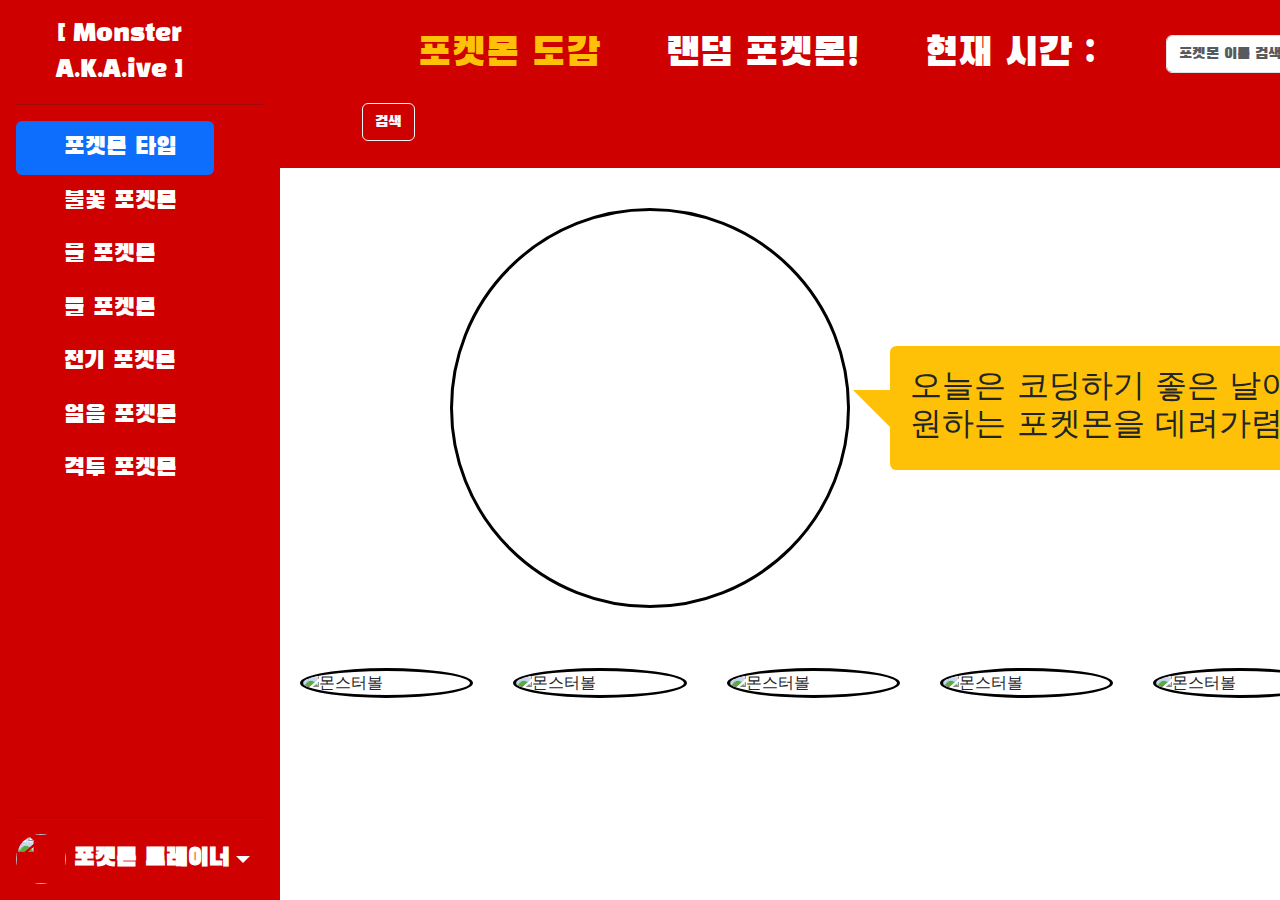
==== index.html @ b484dfa3 "멤버 소개를 모달창화 해보는 중" ====
<!DOCTYPE html>
<html lang="ko">

<head>
    <meta charset="UTF-8">
    <meta name="viewport" content="width=device-width, initial-scale=1.0">
    <title>Monster A.K.A.ive</title>
    <!-- J쿼리 import -->
    <script src="https://ajax.googleapis.com/ajax/libs/jquery/3.5.1/jquery.min.js"></script>
    <!-- 부트스트랩 import -->
    <link href="https://cdn.jsdelivr.net/npm/bootstrap@5.3.3/dist/css/bootstrap.min.css" rel="stylesheet"
        integrity="sha384-QWTKZyjpPEjISv5WaRU9OFeRpok6YctnYmDr5pNlyT2bRjXh0JMhjY6hW+ALEwIH" crossorigin="anonymous">
    <!-- css파일 링크 -->
    <link rel="stylesheet" href="./styles.css">

    <script type="module">
        // firebase 기본 세팅하기
        import { initializeApp } from "https://www.gstatic.com/firebasejs/9.22.0/firebase-app.js";
        import { getFirestore } from "https://www.gstatic.com/firebasejs/9.22.0/firebase-firestore.js";
        import {
            collection,
            addDoc,
        } from "https://www.gstatic.com/firebasejs/9.22.0/firebase-firestore.js";
        import { getDocs } from "https://www.gstatic.com/firebasejs/9.22.0/firebase-firestore.js";
        // Firebase 구성 정보 설정
        const firebaseConfig = {
            apiKey: "AIzaSyAViTElQQD1d5t7CCv8_uglHT77suL2jF0",
            authDomain: "sparta-4253b.firebaseapp.com",
            projectId: "sparta-4253b",
            storageBucket: "sparta-4253b.appspot.com",
            messagingSenderId: "971445982056",
            appId: "1:971445982056:web:1a3a86105c2eb1f09ffcdd",
            measurementId: "G-MBVJTVH8LL",
        };
        // Firebase 인스턴스 초기화
        const app = initializeApp(firebaseConfig);
        const db = getFirestore(app);

        $('.memberImage1').on('click', function () {
            $('.memberModal').css({ 'display': 'block', 'transition': 'all 0.3s' })
        });

    </script>
</head>

<body>
    <main>
        <div class="layout">
            <!-- 사이드바 -->
            <div id="sideBar" class="d-flex flex-column flex-shrink-0 p-3 text-bg-red" style="width: 280px;">
                <a href="/" class="d-flex align-items-center mb-3 mb-md-0 me-md-auto text-white text-decoration-none">
                    <svg class="bi pe-none me-2" width="40" height="32">
                        <use xlink:href="#bootstrap"></use>
                    </svg>
                    <span class="fs-4">[ Monster A.K.A.ive ]</span>
                </a>
                <hr>
                <ul class="nav nav-pills flex-column mb-auto">
                    <li class="nav-item">
                        <a href="#" class="nav-link active" aria-current="page">
                            <svg class="bi pe-none me-2" width="16" height="16">
                                <use xlink:href="#home"></use>
                            </svg>
                            포켓몬 타입
                        </a>
                    </li>
                    <li>
                        <a href="#" class="nav-link text-white">
                            <svg class="bi pe-none me-2" width="16" height="16">
                                <use xlink:href="#speedometer2"></use>
                            </svg>
                            불꽃 포켓몬
                        </a>
                    </li>
                    <li>
                        <a href="#" class="nav-link text-white">
                            <svg class="bi pe-none me-2" width="16" height="16">
                                <use xlink:href="#speedometer2"></use>
                            </svg>
                            물 포켓몬
                        </a>
                    </li>
                    <li>
                        <a href="#" class="nav-link text-white">
                            <svg class="bi pe-none me-2" width="16" height="16">
                                <use xlink:href="#table"></use>
                            </svg>
                            풀 포켓몬
                        </a>
                    </li>
                    <li>
                        <a href="#" class="nav-link text-white">
                            <svg class="bi pe-none me-2" width="16" height="16">
                                <use xlink:href="#table"></use>
                            </svg>
                            전기 포켓몬
                        </a>
                    </li>
                    <li>
                        <a href="#" class="nav-link text-white">
                            <svg class="bi pe-none me-2" width="16" height="16">
                                <use xlink:href="#table"></use>
                            </svg>
                            얼음 포켓몬
                        </a>
                    </li>
                    <li>
                        <a href="#" class="nav-link text-white">
                            <svg class="bi pe-none me-2" width="16" height="16">
                                <use xlink:href="#table"></use>
                            </svg>
                            격투 포켓몬
                        </a>
                    </li>
                </ul>
                <hr>
                <div class="dropdown">
                    <a href="#" class="d-flex align-items-center text-white text-decoration-none dropdown-toggle"
                        data-bs-toggle="dropdown" aria-expanded="false">
                        <img src="images\한지우.jpg" alt="" width="50" height="50" class="rounded-circle me-2">
                        <strong>포켓몬 트레이너</strong>
                    </a>
                    <ul class="dropdown-menu dropdown-menu-white text-small shadow">
                        <li><a class="dropdown-item" href="#">New project...</a></li>
                        <li><a class="dropdown-item" href="#">Settings</a></li>
                        <li><a class="dropdown-item" href="#">Profile</a></li>
                        <li>
                            <hr class="dropdown-divider">
                        </li>
                        <li><a class="dropdown-item" href="#">Sign out</a></li>
                    </ul>
                </div>
            </div>

            <div class="rightSection">
                <!-- 게임 상단 바 -->
                <header class="p-3 text-bg-red">
                    <div class="container">
                        <div
                            class="d-flex flex-wrap align-items-center justify-content-center justify-content-lg-start">
                            <a href="/" class="d-flex align-items-center mb-2 mb-lg-0 text-white text-decoration-none">
                                <svg class="bi me-2" width="40" height="32" role="img" aria-label="Bootstrap">
                                    <use xlink:href="#bootstrap"></use>
                                </svg>
                            </a>

                            <ul class="nav col-12 col-lg-auto me-lg-auto mb-2 justify-content-center mb-md-0">
                                <li><a id="header-title" href="#" class="nav-link px-2 text-warning">포켓몬 도감</a></li>
                                <li><a href="#" class="nav-link px-2 text-white">랜덤 포켓몬!</a></li>
                                <li>
                                    <a href="#" class="nav-link px-2 text-white">현재 시간 : <span id="time"></span></a>
                                </li>
                            </ul>

                            <form class="col-12 col-lg-auto mb-3 mb-lg-0 me-lg-3" role="search">
                                <input type="search" class="form-control form-control-dark text-bg-white"
                                    placeholder="포켓몬 이름 검색..." aria-label="Search" />
                            </form>

                            <div class="text-end">
                                <button type="button" class="btn btn-outline-light me-2">
                                    검색
                                </button>
                            </div>
                        </div>
                    </div>
                </header>

                <div id="main">
                    <!-- 오박사님 이미지와 말풍선 -->
                    <div class="drOh">
                        <img src="images\오박사.jpg" alt="오박사님" class="drOhImage">
                        <div class="speech-bubble">
                            <h2>오늘은 코딩하기 좋은 날이구나!<br>원하는 포켓몬을 데려가렴.</h2>
                        </div>
                    </div>


                    <div class="profile">
                        <!-- 멤버 사진(포켓몬 사진) -->
                        <img src="images/Pokeball-PNG-Photos-279x279.png" alt="몬스터볼" class="memberImage1">
                        <img src="images/Pokeball-PNG-Photos-279x279.png" alt="몬스터볼" class="memberImage2">
                        <img src="images/Pokeball-PNG-Photos-279x279.png" alt="몬스터볼" class="memberImage3">
                        <img src="images/Pokeball-PNG-Photos-279x279.png" alt="몬스터볼" class="memberImage4">
                        <img src="images/Pokeball-PNG-Photos-279x279.png" alt="몬스터볼" class="memberImage5">
                        <img src="images/Pokeball-PNG-Photos-279x279.png" alt="몬스터볼" class="memberImage6">
                    </div>
                </div>
            </div>
        </div>

        <!-- 소개 화면 모달 창 -->
        <div class="memberModal">
            <div class="memberIntro">
                <img src="images/벼리짱.png" class="member1Pocketmon">
                <div class="member1_intro">
                    <div class="card text-bg-warning mb-3" style="max-width: 20rem;">
                        <div class="card-header">최슬기</div>
                        <div class="card-body">
                            <h5 class="card-title">강철 포켓몬(희망)</h5>
                            <p class="card-text">성별 | ♀<br>특성 | 10년차 T1팬.<br>언제나 T1을 응원한다!</p>
                        </div>
                    </div>
                    <div class="card text-bg-warning mb-3" style="max-width: 30rem;">
                        <div class="card-header">좋아하는 것</div>
                        <div class="card-body">
                            <h5 class="card-title">강아지파</h5>
                            <p class="card-text">걸그룹 | 에스파, 레드벨벳<br>밴드 | 라쿠나, 실리카겔<br>게임 | 하스스톤, 롤, 테라리아</p>
                        </div>
                    </div>
                </div>
            </div>
        </div>
    </main>


    <!-- <script> tag for our JavaScript bundle -->
    <script src="https://cdn.jsdelivr.net/npm/bootstrap@5.3.3/dist/js/bootstrap.bundle.min.js"
        integrity="sha384-YvpcrYf0tY3lHB60NNkmXc5s9fDVZLESaAA55NDzOxhy9GkcIdslK1eN7N6jIeHz"
        crossorigin="anonymous"></script>
</body>

</html>
---- styles.css ----
/* 구글 폰트 import url */
@import url('https://fonts.googleapis.com/css2?family=Black+Han+Sans&family=Gowun+Dodum&family=Song+Myung&display=swap');

header {
    font-family: "Black Han Sans", sans-serif;
    font-size: 40px;
    background-color: rgb(206, 0, 0);
    padding: 0;
    width: 100%;
}

header>li {
    margin-right: 30px;
}

.nav-link {
    margin-right: 50px;
}

.profile>img {
    width: 200px;
    margin: 20px;
    border: 3px solid black;
    border-radius: 50%;
}

.profile {
    width: 100%;
    display: flex;
    flex-direction: row;
    justify-content: space-around;
    margin: 0;
    padding: 0;
}

.layout {
    display: flex;
    flex-wrap: nowrap;
    flex-direction: row;
    align-items: flex-start;
    justify-content: flex-start;
    margin: 0;
    padding: 0;
}

.rightSection {
    width: 100%;
    display: flex;
    flex-direction: column;
    align-items: flex-start;
    justify-content: space-around;
    margin: 0;
    padding: 0;
    align-content: flex-start;

}

#sideBar {
    font-family: "Black Han Sans", sans-serif;
    font-style: normal;
    font-size: 25px;
    background-color: rgb(206, 0, 0);
    display: flex;
    height: 100vh;
    flex-wrap: nowrap;
    flex-direction: normal;
    align-items: normal;
    justify-content: normal;
}

.drOh {
    width: 100%;
    display: flex;
    flex-direction: row;
    justify-content: center;
    align-items: center;
    margin: 0;
    padding: 0;
}

.drOhImage {
    width: 400px;
    height: 400px;
    margin: 40px 40px 40px 0;
    border: 3px solid black;
    border-radius: 50%;
}

.speech-bubble {
    position: relative;
    background: #ffc107;
    border-radius: .4em;
    padding: 20px;
}

.speech-bubble:after {
    content: '';
    position: absolute;
    left: 0;
    top: 50%;
    width: 0;
    height: 0;
    border: 37px solid transparent;
    border-right-color: #ffc107;
    border-left: 0;
    border-top: 0;
    margin-top: -18.5px;
    margin-left: -37px;
}


/* 멤버소개 모달창으로 바꿔줌 */
.memberModal {
    display: none;
    position: absolute;
    top: 0;
    left: 0;
    width: 100%;
    height: 100vh;
    overflow: auto;
    background: rgba(0,0,0,0.5);
}

/* 소개화면 모달에 맞게 수정 */
.memberIntro {
    position: absolute;
    top: 50%;
    left: 50%;
    transform: translate(-50%, -50%);
    padding: 10px;
    background: white;
    border-radius: 10px;
    width: 80%;
    height: 80vh;

    font-family: "Song Myung", serif;
    font-weight: 400;
    font-style: normal;
    font-size: 30px;
    margin: 20px;

    display: flex;
	flex-direction: row;
	align-items: center;
	justify-content: center;
}

.member1Pocketmon {
    width: 350px;
    height: 350px;
    margin: 40px 50px 40px 30px;
    border: 10px solid red;
    border-radius: 50%;
}

/* 모달창에 넣으니 요소 정렬이 깨져서 다시 정리... */
.member1_intro {
    display: flex;
    flex-direction: column;
}

#main {
    width: 100%;
}

.card {
	margin: 10px;
    border: 5px solid black;
    border-radius: 10px;
}

.card-header {
	background-color: rgb(206, 0, 0);
	color: white;
}

.card-body {
	background-color: white;
	color: black;
}

.profile>img:hover{
    transform: scale(125%,125%);
}
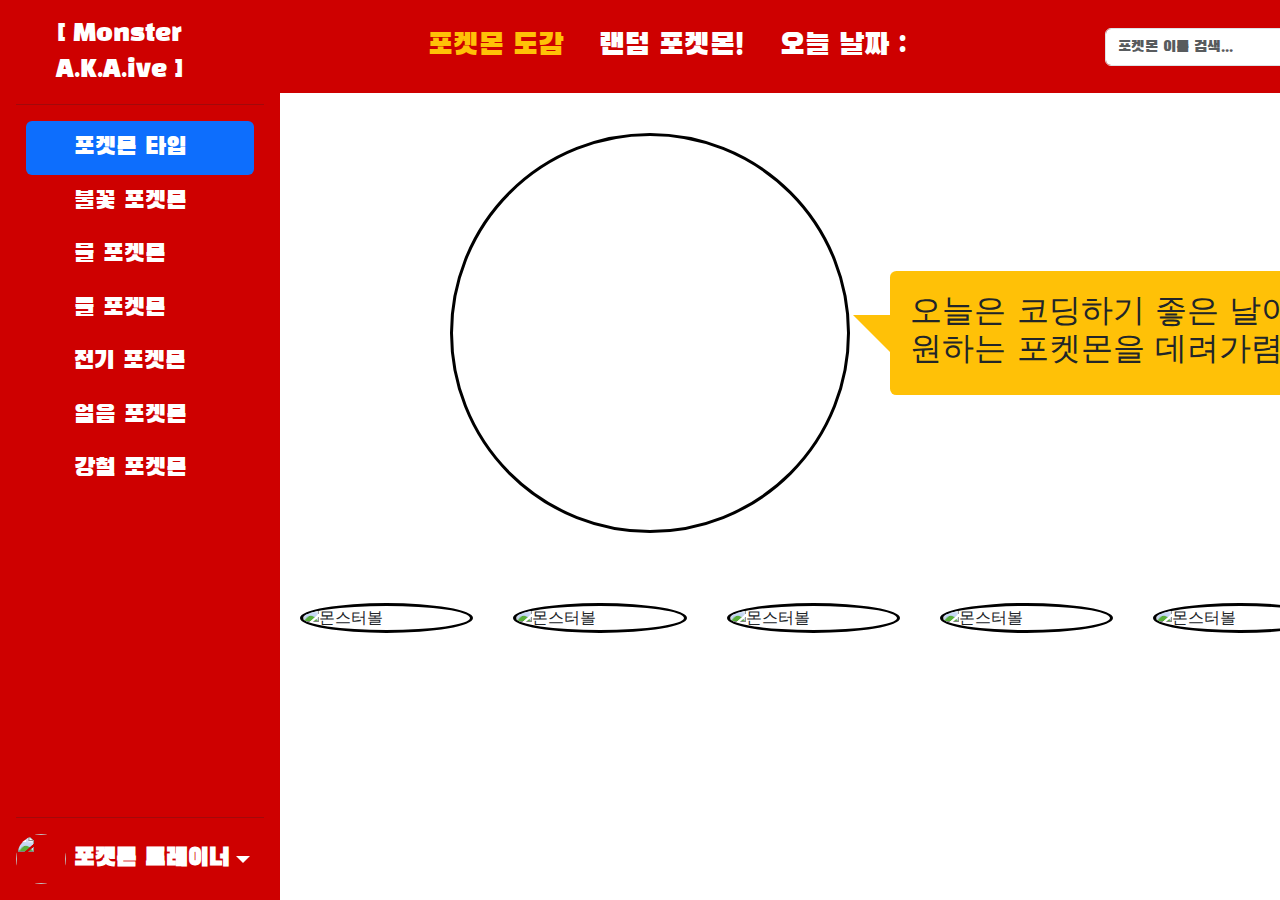
==== commit f5bfc426: "슬기님클론" ====
--- a/index.html
+++ b/index.html
@@ -5,42 +5,12 @@
     <meta charset="UTF-8">
     <meta name="viewport" content="width=device-width, initial-scale=1.0">
     <title>Monster A.K.A.ive</title>
-    <!-- J쿼리 import -->
-    <script src="https://ajax.googleapis.com/ajax/libs/jquery/3.5.1/jquery.min.js"></script>
+
     <!-- 부트스트랩 import -->
     <link href="https://cdn.jsdelivr.net/npm/bootstrap@5.3.3/dist/css/bootstrap.min.css" rel="stylesheet"
         integrity="sha384-QWTKZyjpPEjISv5WaRU9OFeRpok6YctnYmDr5pNlyT2bRjXh0JMhjY6hW+ALEwIH" crossorigin="anonymous">
     <!-- css파일 링크 -->
     <link rel="stylesheet" href="./styles.css">
-
-    <script type="module">
-        // firebase 기본 세팅하기
-        import { initializeApp } from "https://www.gstatic.com/firebasejs/9.22.0/firebase-app.js";
-        import { getFirestore } from "https://www.gstatic.com/firebasejs/9.22.0/firebase-firestore.js";
-        import {
-            collection,
-            addDoc,
-        } from "https://www.gstatic.com/firebasejs/9.22.0/firebase-firestore.js";
-        import { getDocs } from "https://www.gstatic.com/firebasejs/9.22.0/firebase-firestore.js";
-        // Firebase 구성 정보 설정
-        const firebaseConfig = {
-            apiKey: "AIzaSyAViTElQQD1d5t7CCv8_uglHT77suL2jF0",
-            authDomain: "sparta-4253b.firebaseapp.com",
-            projectId: "sparta-4253b",
-            storageBucket: "sparta-4253b.appspot.com",
-            messagingSenderId: "971445982056",
-            appId: "1:971445982056:web:1a3a86105c2eb1f09ffcdd",
-            measurementId: "G-MBVJTVH8LL",
-        };
-        // Firebase 인스턴스 초기화
-        const app = initializeApp(firebaseConfig);
-        const db = getFirestore(app);
-
-        $('.memberImage1').on('click', function () {
-            $('.memberModal').css({ 'display': 'block', 'transition': 'all 0.3s' })
-        });
-
-    </script>
 </head>
 
 <body>
@@ -109,7 +79,7 @@
                             <svg class="bi pe-none me-2" width="16" height="16">
                                 <use xlink:href="#table"></use>
                             </svg>
-                            격투 포켓몬
+                            강철 포켓몬
                         </a>
                     </li>
                 </ul>
@@ -145,10 +115,10 @@
                             </a>
 
                             <ul class="nav col-12 col-lg-auto me-lg-auto mb-2 justify-content-center mb-md-0">
-                                <li><a id="header-title" href="#" class="nav-link px-2 text-warning">포켓몬 도감</a></li>
+                                <li><a id="header-title" href="https://pokemonkorea.co.kr/pokedex" target="_blank" class="nav-link px-2 text-warning">포켓몬 도감</a></li>
                                 <li><a href="#" class="nav-link px-2 text-white">랜덤 포켓몬!</a></li>
                                 <li>
-                                    <a href="#" class="nav-link px-2 text-white">현재 시간 : <span id="time"></span></a>
+                                    <a href="#" class="nav-link px-2 text-white">오늘 날짜 : <span id="today_date"></span></a>
                                 </li>
                             </ul>
 
@@ -188,36 +158,16 @@
                 </div>
             </div>
         </div>
-
-        <!-- 소개 화면 모달 창 -->
-        <div class="memberModal">
-            <div class="memberIntro">
-                <img src="images/벼리짱.png" class="member1Pocketmon">
-                <div class="member1_intro">
-                    <div class="card text-bg-warning mb-3" style="max-width: 20rem;">
-                        <div class="card-header">최슬기</div>
-                        <div class="card-body">
-                            <h5 class="card-title">강철 포켓몬(희망)</h5>
-                            <p class="card-text">성별 | ♀<br>특성 | 10년차 T1팬.<br>언제나 T1을 응원한다!</p>
-                        </div>
-                    </div>
-                    <div class="card text-bg-warning mb-3" style="max-width: 30rem;">
-                        <div class="card-header">좋아하는 것</div>
-                        <div class="card-body">
-                            <h5 class="card-title">강아지파</h5>
-                            <p class="card-text">걸그룹 | 에스파, 레드벨벳<br>밴드 | 라쿠나, 실리카겔<br>게임 | 하스스톤, 롤, 테라리아</p>
-                        </div>
-                    </div>
-                </div>
-            </div>
-        </div>
     </main>
 
-
-    <!-- <script> tag for our JavaScript bundle -->
+    <!-- J쿼리 import -->
+    <script src="https://ajax.googleapis.com/ajax/libs/jquery/3.5.1/jquery.min.js"></script>
+    <!-- 부트스트랩의 스크립트 import -->
     <script src="https://cdn.jsdelivr.net/npm/bootstrap@5.3.3/dist/js/bootstrap.bundle.min.js"
         integrity="sha384-YvpcrYf0tY3lHB60NNkmXc5s9fDVZLESaAA55NDzOxhy9GkcIdslK1eN7N6jIeHz"
         crossorigin="anonymous"></script>
+    <!-- 내가 만든 JS파일 import -->
+    <script type="module" src="script.js"></script>
 </body>
 
 </html>--- a/styles.css
+++ b/styles.css
@@ -3,18 +3,14 @@
 
 header {
     font-family: "Black Han Sans", sans-serif;
-    font-size: 40px;
+    font-size: 30px;
     background-color: rgb(206, 0, 0);
     padding: 0;
     width: 100%;
 }
 
-header>li {
-    margin-right: 30px;
-}
-
 .nav-link {
-    margin-right: 50px;
+    margin: 0 10px;
 }
 
 .profile>img {
@@ -74,7 +70,7 @@
     flex-direction: row;
     justify-content: center;
     align-items: center;
-    margin: 0;
+    margin: 0 0 10px 0;
     padding: 0;
 }
 
@@ -108,36 +104,12 @@
     margin-left: -37px;
 }
 
-
-/* 멤버소개 모달창으로 바꿔줌 */
-.memberModal {
-    display: none;
-    position: absolute;
-    top: 0;
-    left: 0;
-    width: 100%;
-    height: 100vh;
-    overflow: auto;
-    background: rgba(0,0,0,0.5);
-}
-
-/* 소개화면 모달에 맞게 수정 */
 .memberIntro {
-    position: absolute;
-    top: 50%;
-    left: 50%;
-    transform: translate(-50%, -50%);
-    padding: 10px;
-    background: white;
-    border-radius: 10px;
-    width: 80%;
-    height: 80vh;
-
     font-family: "Song Myung", serif;
     font-weight: 400;
     font-style: normal;
     font-size: 30px;
-    margin: 20px;
+    margin: 40px;
 
     display: flex;
 	flex-direction: row;
@@ -148,15 +120,17 @@
 .member1Pocketmon {
     width: 350px;
     height: 350px;
-    margin: 40px 50px 40px 30px;
+    margin: 40px 100px 10px 0px;
     border: 10px solid red;
     border-radius: 50%;
 }
 
-/* 모달창에 넣으니 요소 정렬이 깨져서 다시 정리... */
-.member1_intro {
-    display: flex;
-    flex-direction: column;
+.member1Pocketmon:hover {
+    /* transform: translate(0, -20px);
+    transform: scaleX(-1);   */
+    transform: scale(130%,130%);
+    content: url('images/두드리짱.png');
+    background-color: gold;
 }
 
 #main {
@@ -181,4 +155,5 @@
 
 .profile>img:hover{
     transform: scale(125%,125%);
+    filter: brightness(300%);
 }
